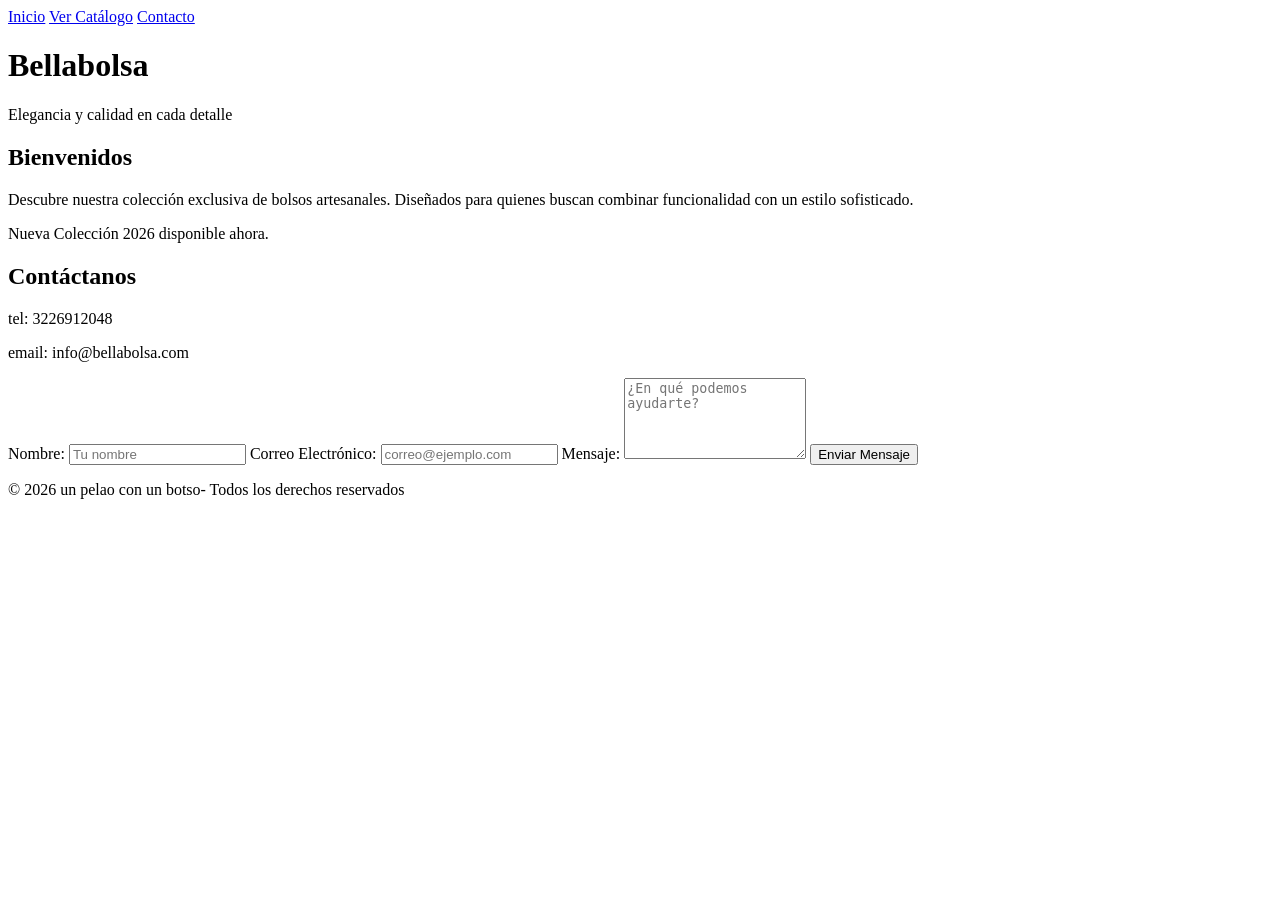
==== index.html @ 3611f53f "Add initial HTML structure for the homepage" ====
<!DOCTYPE html>
<html lang="es">
<head>
    <meta charset="UTF-8">
    <meta name="viewport" content="width=device-width, initial-scale=1.0">
    <title>bellabolsa - Inicio</title>
    <link rel="stylesheet" href="styles.css">
</head>
<body>
    <nav>
        <a href="index.html">Inicio</a>
        <a href="catalogo.html" target="_blank">Ver Catálogo</a>
        <a href="#contacto">Contacto</a>
    </nav>

    <header>
        <h1>Bellabolsa</h1>
        <p>Elegancia y calidad en cada detalle</p>
    </header>

    <div class="container">
        <section id="inicio">
            <h2>Bienvenidos</h2>
            <p>Descubre nuestra colección exclusiva de bolsos artesanales. Diseñados para quienes buscan combinar funcionalidad con un estilo sofisticado.</p>
            <div class="banner-simple">
                <p>Nueva Colección 2026 disponible ahora.</p>
            </div>
        </section>

        <section id="contacto">
            <h2>Contáctanos</h2>
            <form>
                <p>tel: 3226912048</p>
                <p>email: info@bellabolsa.com</p>
                <label>Nombre:</label>
                <input type="text" placeholder="Tu nombre" required>
                <label>Correo Electrónico:</label>
                <input type="email" placeholder="correo@ejemplo.com" required>
                <label>Mensaje:</label>
                <textarea rows="5" placeholder="¿En qué podemos ayudarte?"></textarea>
                <button type="submit">Enviar Mensaje</button>
            </form>
        </section>
    </div>

    <footer>
        <p>&copy; 2026 un pelao con un botso- Todos los derechos reservados</p>
    </footer>
</body>
</html>
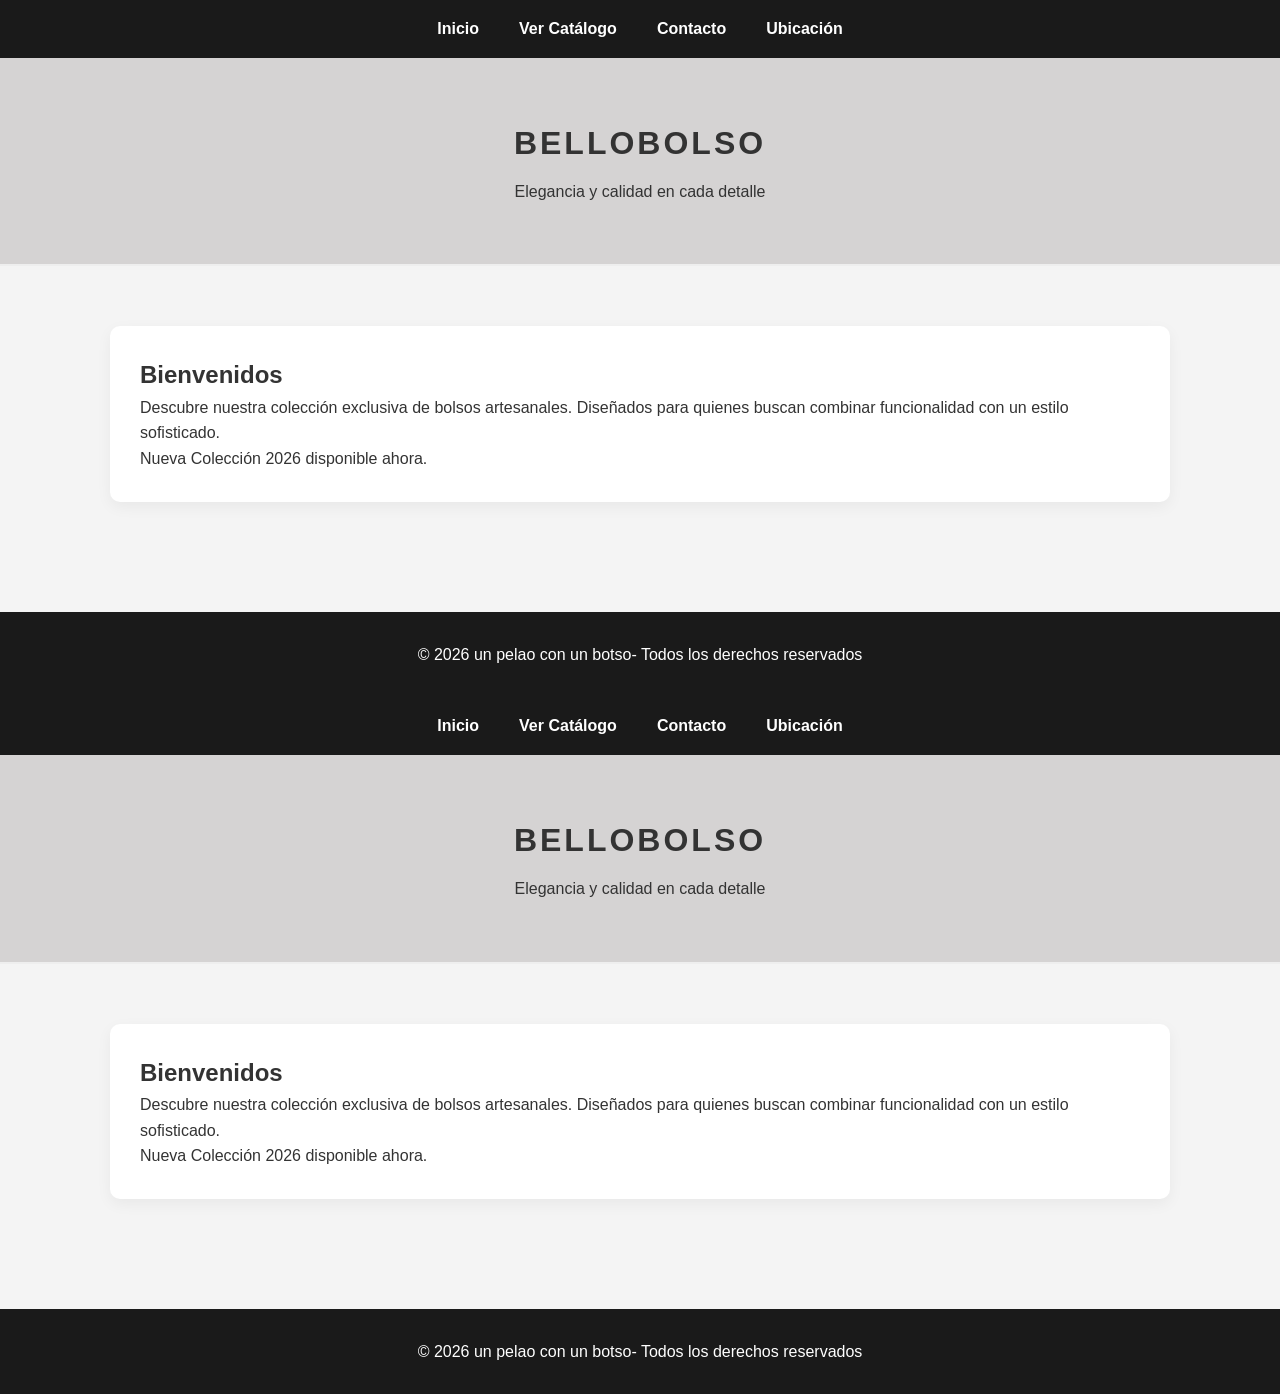
==== commit 493da1b5: "Fix typos and update footer in index.html" ====
--- a/index.html
+++ b/index.html
@@ -3,20 +3,21 @@
 <head>
     <meta charset="UTF-8">
     <meta name="viewport" content="width=device-width, initial-scale=1.0">
-    <title>bellabolsa - Inicio</title>
+    <title>bellobolso - Inicio</title>
     <link rel="stylesheet" href="styles.css">
 </head>
 <body>
     <nav>
         <a href="index.html">Inicio</a>
         <a href="catalogo.html" target="_blank">Ver Catálogo</a>
-        <a href="#contacto">Contacto</a>
+        <a href="contacto.html" target="_blank">Contacto</a>
+        <a href="ubicacion.html" target="_blank">Ubicación</a>
     </nav>
 
     <header>
-        <h1>Bellabolsa</h1>
+        <h1>Bellobolso</h1>
         <p>Elegancia y calidad en cada detalle</p>
-    </header>
+    </header>  
 
     <div class="container">
         <section id="inicio">
@@ -26,20 +27,41 @@
                 <p>Nueva Colección 2026 disponible ahora.</p>
             </div>
         </section>
+    </div>
 
-        <section id="contacto">
-            <h2>Contáctanos</h2>
-            <form>
-                <p>tel: 3226912048</p>
-                <p>email: info@bellabolsa.com</p>
-                <label>Nombre:</label>
-                <input type="text" placeholder="Tu nombre" required>
-                <label>Correo Electrónico:</label>
-                <input type="email" placeholder="correo@ejemplo.com" required>
-                <label>Mensaje:</label>
-                <textarea rows="5" placeholder="¿En qué podemos ayudarte?"></textarea>
-                <button type="submit">Enviar Mensaje</button>
-            </form>
+    <footer>
+        <p>&copy; 2026 un pelao con un botso- Todos los derechos reservados</p>
+    </footer>
+</body>
+</html>
+<!DOCTYPE html>
+<html lang="es">
+<head>
+    <meta charset="UTF-8">
+    <meta name="viewport" content="width=device-width, initial-scale=1.0">
+    <title>bellobolso - Inicio</title>
+    <link rel="stylesheet" href="styles.css">
+</head>
+<body>
+    <nav>
+        <a href="index.html">Inicio</a>
+        <a href="catalogo.html" target="_blank">Ver Catálogo</a>
+        <a href="contacto.html" target="_blank">Contacto</a>
+        <a href="ubicacion.html" target="_blank">Ubicación</a>
+    </nav>
+
+    <header>
+        <h1>Bellobolso</h1>
+        <p>Elegancia y calidad en cada detalle</p>
+    </header>  
+
+    <div class="container">
+        <section id="inicio">
+            <h2>Bienvenidos</h2>
+            <p>Descubre nuestra colección exclusiva de bolsos artesanales. Diseñados para quienes buscan combinar funcionalidad con un estilo sofisticado.</p>
+            <div class="banner-simple">
+                <p>Nueva Colección 2026 disponible ahora.</p>
+            </div>
         </section>
     </div>
 
--- a/styles.css
+++ b/styles.css
@@ -0,0 +1,165 @@
+/* Configuración General */
+* {
+    box-sizing: border-box;
+    margin: 0; padding: 0;
+    }
+body { 
+    font-family: 'Segoe UI', sans-serif;
+    line-height: 1.6;
+    color: #333;
+    background: #f4f4f4;
+    scroll-behavior: smooth;
+    }
+
+/* Navegación */
+nav { 
+    background: #1a1a1a;
+    padding: 1rem;
+    display: flex;
+    justify-content: center;
+    position: sticky;
+    top: 0;
+    z-index: 1000;
+ }
+nav a { 
+    color: #fff;
+    text-decoration: none;
+    margin: 0 20px;
+    font-weight: bold;
+    transition: 0.3s;
+    }
+nav a:hover { color: #d4af37; }
+
+/* Headers */
+header, .header-catalogo { 
+    background: #D5D3D3;
+    padding: 60px 20px;
+    text-align: center;
+    border-bottom: 2px solid #eee;
+    }
+
+h1 { 
+    text-transform: uppercase;
+    letter-spacing: 3px;
+    margin-bottom: 10px; 
+}
+
+/* Contenedores */
+.container { 
+    max-width: 1100px;
+    margin: 40px auto;
+    padding: 20px; }
+section { 
+    margin-bottom: 50px;
+    background: white;
+    padding: 30px;
+    border-radius: 10px;
+    box-shadow: 0 5px 15px rgba(0,0,0,0.05); 
+
+}
+
+/* Formulario */
+form { 
+    display: flex;
+    flex-direction: column;
+ }
+input, textarea {
+    padding: 12px;
+    margin-bottom: 20px;
+    border: 1px solid #ddd;
+    border-radius: 5px;
+ }
+button { background: #1a1a1a;
+    color: white;
+    padding: 15px;
+    border: none;
+    border-radius: 5px;
+    cursor: pointer;
+    font-weight: bold;
+    transition: 0.3s;
+ }
+button:hover { background: #d4af37;
+}
+
+/* Botón Volver */
+.btn-volver { display: inline-block;
+    margin-top: 15px;
+    padding: 10px 20px;
+    background: #1a1a1a;
+    color: white;
+    text-decoration: none;
+    border-radius: 5px;
+    transition: 0.3s;
+}
+.btn-volver:hover {
+    background: #d4af37;
+    transform: scale(1.05);
+}
+
+/* Grid y Tarjetas */
+.grid {
+    display: grid;
+    grid-template-columns: repeat(auto-fit, minmax(280px, 1fr));
+    gap: 30px;
+}
+.card {
+    background: white;
+    padding: 25px;
+    border-radius: 15px;
+    text-align: center;
+    box-shadow: 0 10px 20px rgba(0,0,0,0.05);
+    border: 1px solid #eee;
+ }
+.img-placeholder {
+    font-size: 50px;
+    margin-bottom: 15px;
+    transition: transform 0.5s ease;
+}
+
+/* --- ANIMACIONES --- */
+@keyframes entrada {
+    from { opacity: 0; transform: translateY(40px); }
+    to { opacity: 1; transform: translateY(0); }
+}
+
+.card { animation: entrada 0.8s ease-out forwards; }
+
+/* Efecto Hover en Tarjetas */
+.card:hover {
+    transform: translateY(-12px);
+    box-shadow: 0 15px 35px rgba(0,0,0,0.1);
+    border-color: #d4af37;
+    transition: all 0.4s ease;
+}
+.card:hover .img-placeholder {
+    transform: scale(1.2) rotate(5deg);
+}
+
+/* Animación del Precio */
+.price {
+    display: block;
+    margin-top: 15px;
+    font-size: 1.5rem;
+    font-weight: bold;
+    color: #b08d57;
+    transition: 0.3s;
+}
+.card:hover .price {
+    animation: latido 1s infinite;
+}
+
+@keyframes latido {
+    0% { transform: scale(1); }
+    50% { transform: scale(1.1); color: #1a1a1a; }
+    100% { transform: scale(1); }
+}
+
+/* Footer */
+footer {
+    background: #1a1a1a;
+    color: white;
+    text-align: center;
+    padding: 30px;
+    margin-top: 40px;
+}
+
--- a/styles.css
+++ b/styles.css
@@ -0,0 +1,165 @@
+/* Configuración General */
+* {
+    box-sizing: border-box;
+    margin: 0; padding: 0;
+    }
+body { 
+    font-family: 'Segoe UI', sans-serif;
+    line-height: 1.6;
+    color: #333;
+    background: #f4f4f4;
+    scroll-behavior: smooth;
+    }
+
+/* Navegación */
+nav { 
+    background: #1a1a1a;
+    padding: 1rem;
+    display: flex;
+    justify-content: center;
+    position: sticky;
+    top: 0;
+    z-index: 1000;
+ }
+nav a { 
+    color: #fff;
+    text-decoration: none;
+    margin: 0 20px;
+    font-weight: bold;
+    transition: 0.3s;
+    }
+nav a:hover { color: #d4af37; }
+
+/* Headers */
+header, .header-catalogo { 
+    background: #D5D3D3;
+    padding: 60px 20px;
+    text-align: center;
+    border-bottom: 2px solid #eee;
+    }
+
+h1 { 
+    text-transform: uppercase;
+    letter-spacing: 3px;
+    margin-bottom: 10px; 
+}
+
+/* Contenedores */
+.container { 
+    max-width: 1100px;
+    margin: 40px auto;
+    padding: 20px; }
+section { 
+    margin-bottom: 50px;
+    background: white;
+    padding: 30px;
+    border-radius: 10px;
+    box-shadow: 0 5px 15px rgba(0,0,0,0.05); 
+
+}
+
+/* Formulario */
+form { 
+    display: flex;
+    flex-direction: column;
+ }
+input, textarea {
+    padding: 12px;
+    margin-bottom: 20px;
+    border: 1px solid #ddd;
+    border-radius: 5px;
+ }
+button { background: #1a1a1a;
+    color: white;
+    padding: 15px;
+    border: none;
+    border-radius: 5px;
+    cursor: pointer;
+    font-weight: bold;
+    transition: 0.3s;
+ }
+button:hover { background: #d4af37;
+}
+
+/* Botón Volver */
+.btn-volver { display: inline-block;
+    margin-top: 15px;
+    padding: 10px 20px;
+    background: #1a1a1a;
+    color: white;
+    text-decoration: none;
+    border-radius: 5px;
+    transition: 0.3s;
+}
+.btn-volver:hover {
+    background: #d4af37;
+    transform: scale(1.05);
+}
+
+/* Grid y Tarjetas */
+.grid {
+    display: grid;
+    grid-template-columns: repeat(auto-fit, minmax(280px, 1fr));
+    gap: 30px;
+}
+.card {
+    background: white;
+    padding: 25px;
+    border-radius: 15px;
+    text-align: center;
+    box-shadow: 0 10px 20px rgba(0,0,0,0.05);
+    border: 1px solid #eee;
+ }
+.img-placeholder {
+    font-size: 50px;
+    margin-bottom: 15px;
+    transition: transform 0.5s ease;
+}
+
+/* --- ANIMACIONES --- */
+@keyframes entrada {
+    from { opacity: 0; transform: translateY(40px); }
+    to { opacity: 1; transform: translateY(0); }
+}
+
+.card { animation: entrada 0.8s ease-out forwards; }
+
+/* Efecto Hover en Tarjetas */
+.card:hover {
+    transform: translateY(-12px);
+    box-shadow: 0 15px 35px rgba(0,0,0,0.1);
+    border-color: #d4af37;
+    transition: all 0.4s ease;
+}
+.card:hover .img-placeholder {
+    transform: scale(1.2) rotate(5deg);
+}
+
+/* Animación del Precio */
+.price {
+    display: block;
+    margin-top: 15px;
+    font-size: 1.5rem;
+    font-weight: bold;
+    color: #b08d57;
+    transition: 0.3s;
+}
+.card:hover .price {
+    animation: latido 1s infinite;
+}
+
+@keyframes latido {
+    0% { transform: scale(1); }
+    50% { transform: scale(1.1); color: #1a1a1a; }
+    100% { transform: scale(1); }
+}
+
+/* Footer */
+footer {
+    background: #1a1a1a;
+    color: white;
+    text-align: center;
+    padding: 30px;
+    margin-top: 40px;
+}
+
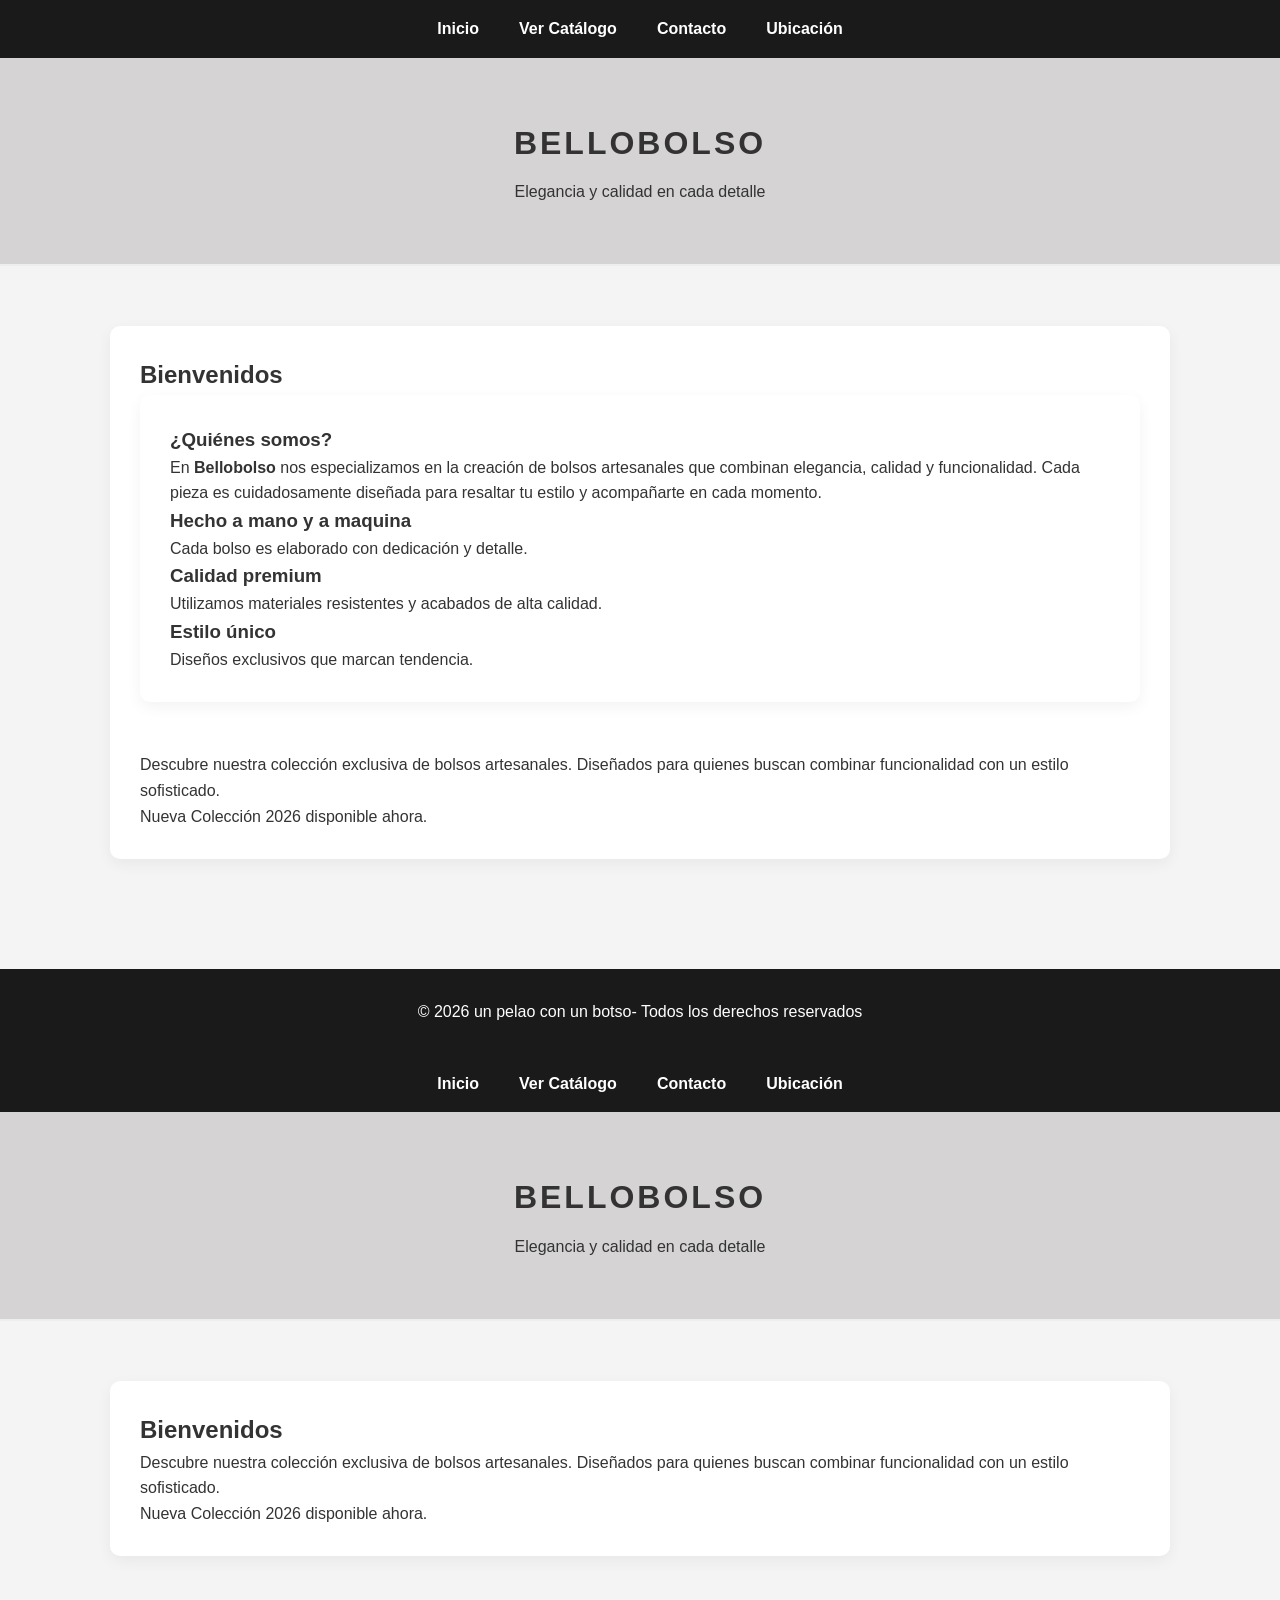
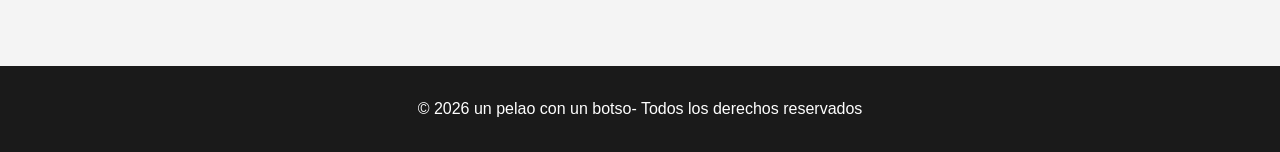
==== commit 3339d0e3: "Update index.html" ====
--- a/index.html
+++ b/index.html
@@ -22,6 +22,31 @@
     <div class="container">
         <section id="inicio">
             <h2>Bienvenidos</h2>
+            <section class="sobre-nosotros">
+    <h3>¿Quiénes somos?</h3>
+    <p>
+        En <strong>Bellobolso</strong> nos especializamos en la creación de bolsos artesanales 
+        que combinan elegancia, calidad y funcionalidad. Cada pieza es cuidadosamente diseñada 
+        para resaltar tu estilo y acompañarte en cada momento.
+    </p>
+
+    <div class="valores">
+        <div class="valor">
+            <h3> Hecho a mano y a maquina </h3>
+            <p>Cada bolso es elaborado con dedicación y detalle.</p>
+        </div>
+
+        <div class="valor">
+            <h3>Calidad premium</h3>
+            <p>Utilizamos materiales resistentes y acabados de alta calidad.</p>
+        </div>
+
+        <div class="valor">
+            <h3> Estilo único</h3>
+            <p>Diseños exclusivos que marcan tendencia.</p>
+        </div>
+    </div>
+</section>
             <p>Descubre nuestra colección exclusiva de bolsos artesanales. Diseñados para quienes buscan combinar funcionalidad con un estilo sofisticado.</p>
             <div class="banner-simple">
                 <p>Nueva Colección 2026 disponible ahora.</p>
@@ -70,3 +95,4 @@
     </footer>
 </body>
 </html>
+
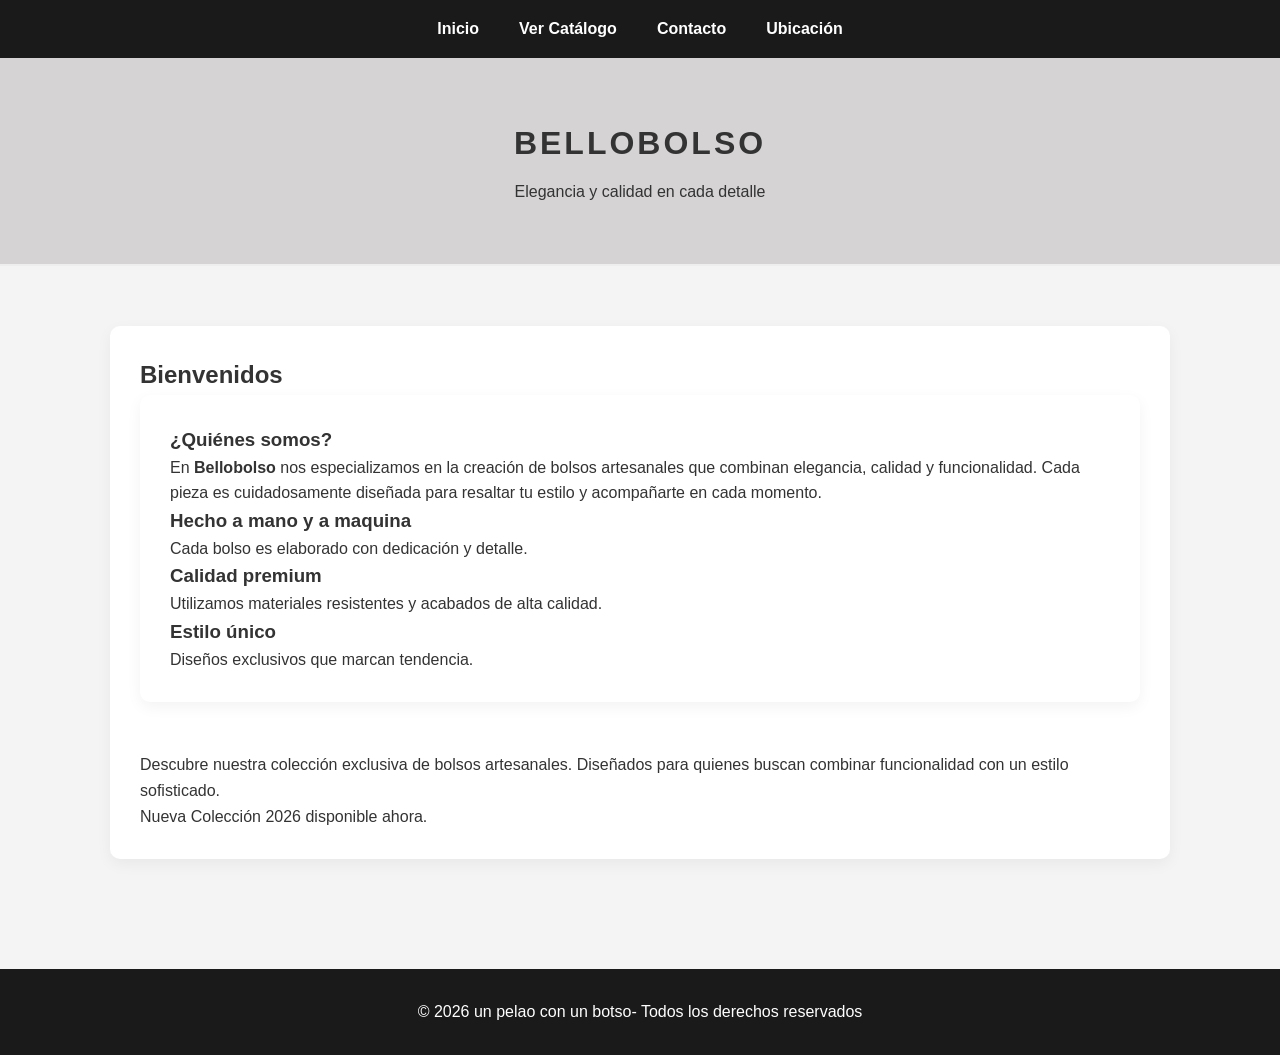
==== commit b1ca693e: "Remove HTML structure from index.html" ====
--- a/index.html
+++ b/index.html
@@ -59,40 +59,3 @@
     </footer>
 </body>
 </html>
-<!DOCTYPE html>
-<html lang="es">
-<head>
-    <meta charset="UTF-8">
-    <meta name="viewport" content="width=device-width, initial-scale=1.0">
-    <title>bellobolso - Inicio</title>
-    <link rel="stylesheet" href="styles.css">
-</head>
-<body>
-    <nav>
-        <a href="index.html">Inicio</a>
-        <a href="catalogo.html" target="_blank">Ver Catálogo</a>
-        <a href="contacto.html" target="_blank">Contacto</a>
-        <a href="ubicacion.html" target="_blank">Ubicación</a>
-    </nav>
-
-    <header>
-        <h1>Bellobolso</h1>
-        <p>Elegancia y calidad en cada detalle</p>
-    </header>  
-
-    <div class="container">
-        <section id="inicio">
-            <h2>Bienvenidos</h2>
-            <p>Descubre nuestra colección exclusiva de bolsos artesanales. Diseñados para quienes buscan combinar funcionalidad con un estilo sofisticado.</p>
-            <div class="banner-simple">
-                <p>Nueva Colección 2026 disponible ahora.</p>
-            </div>
-        </section>
-    </div>
-
-    <footer>
-        <p>&copy; 2026 un pelao con un botso- Todos los derechos reservados</p>
-    </footer>
-</body>
-</html>
-
